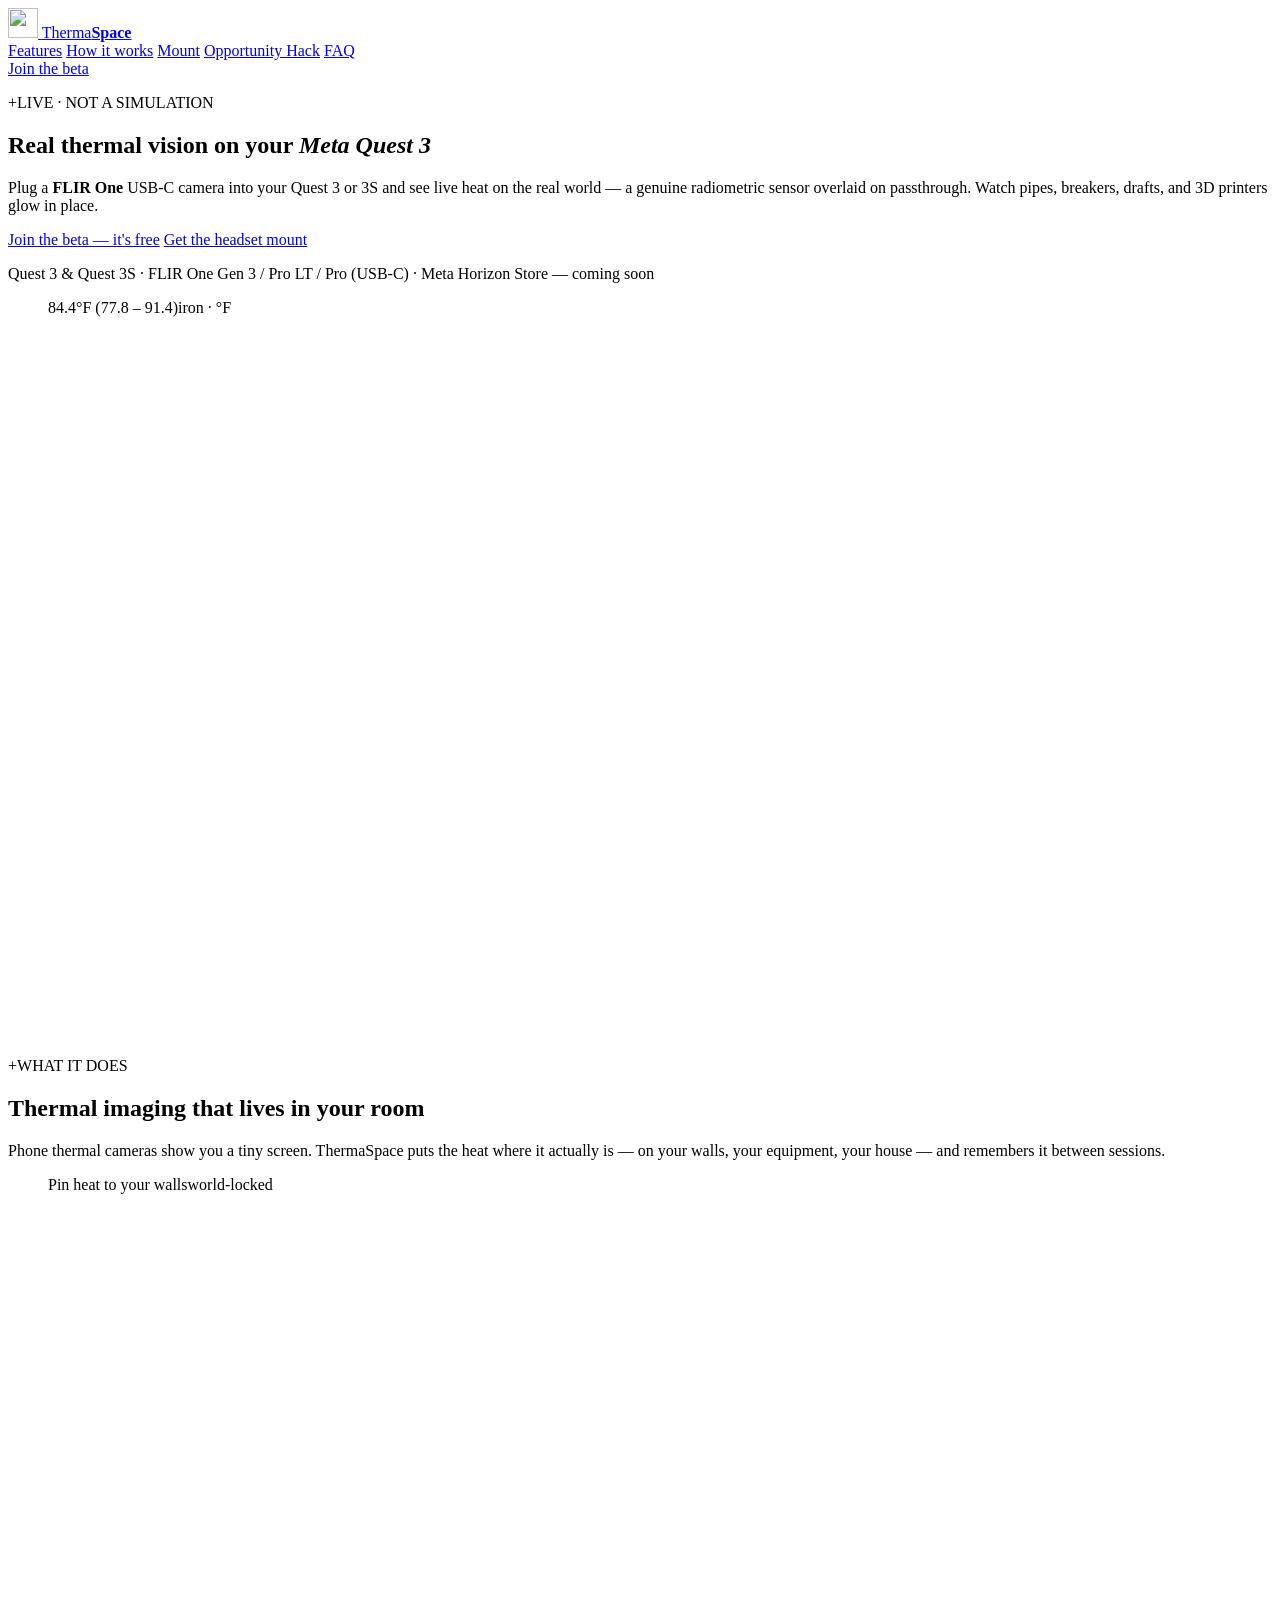
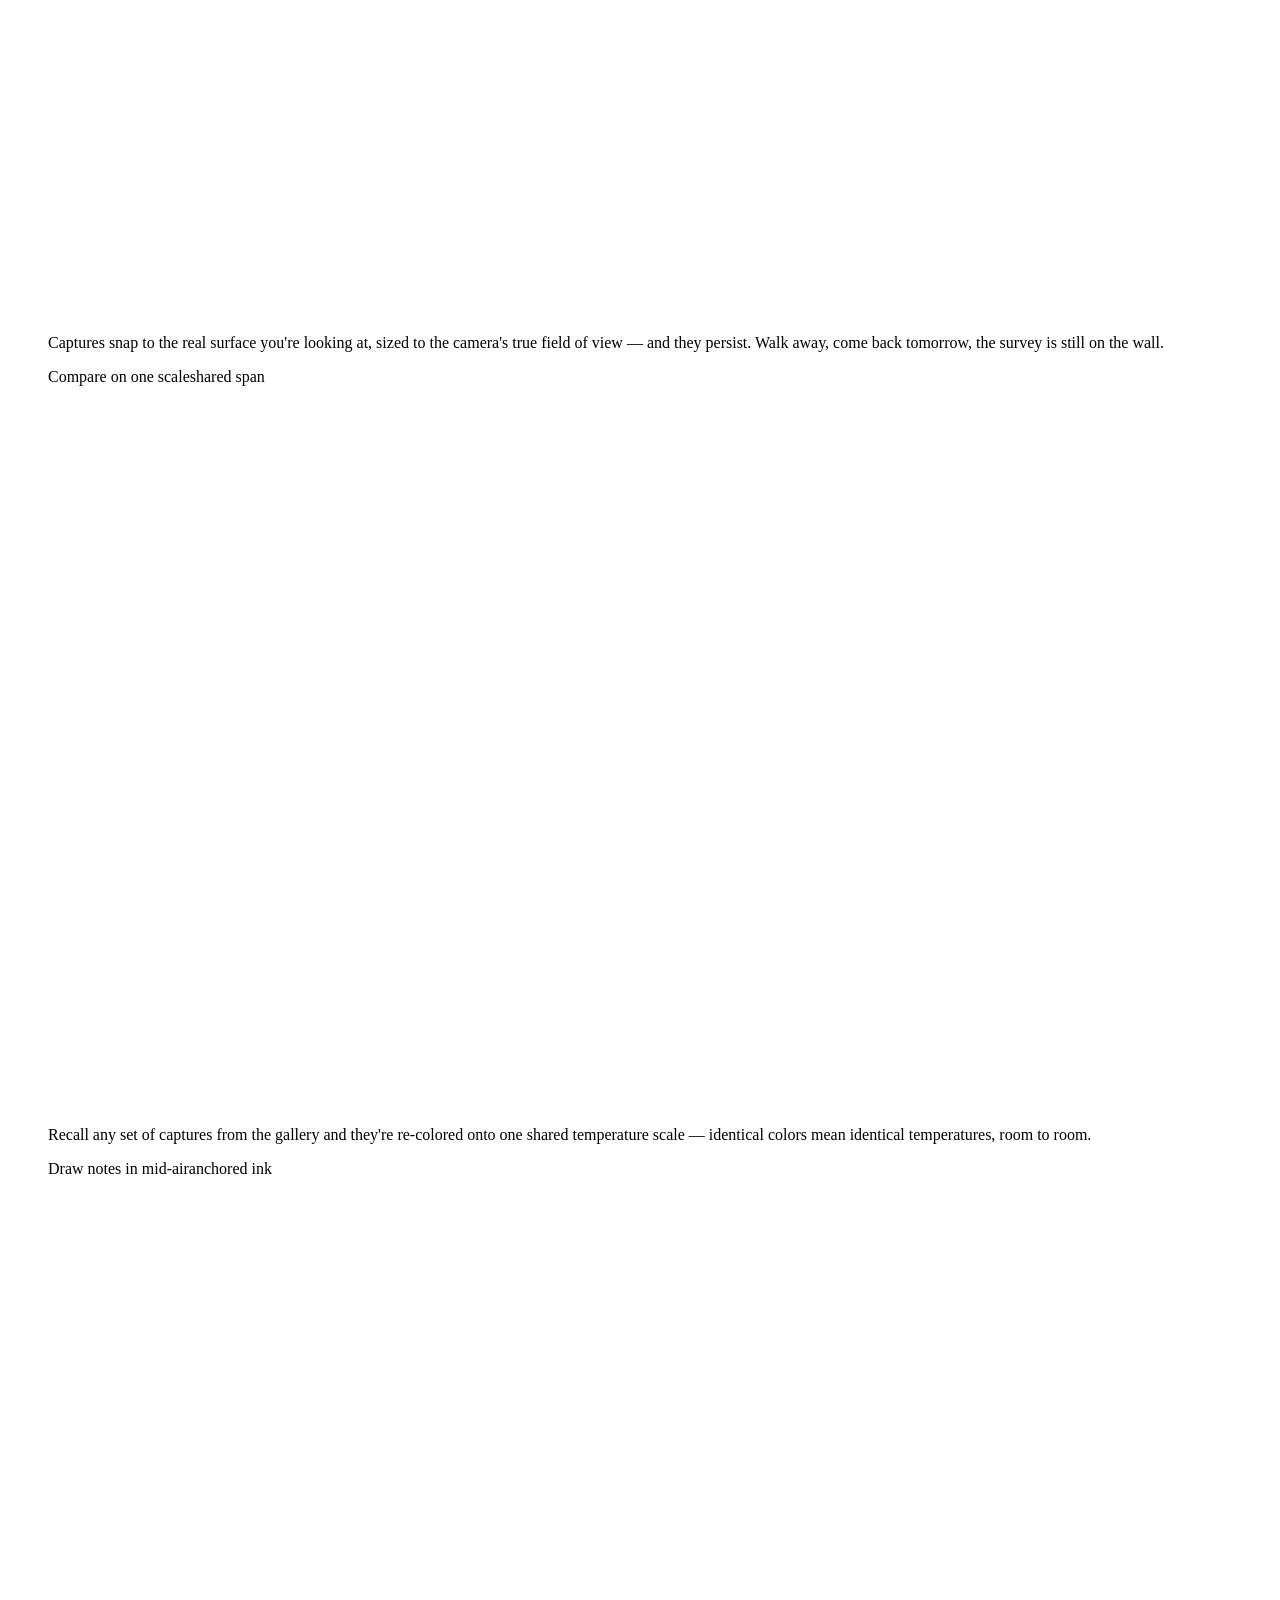
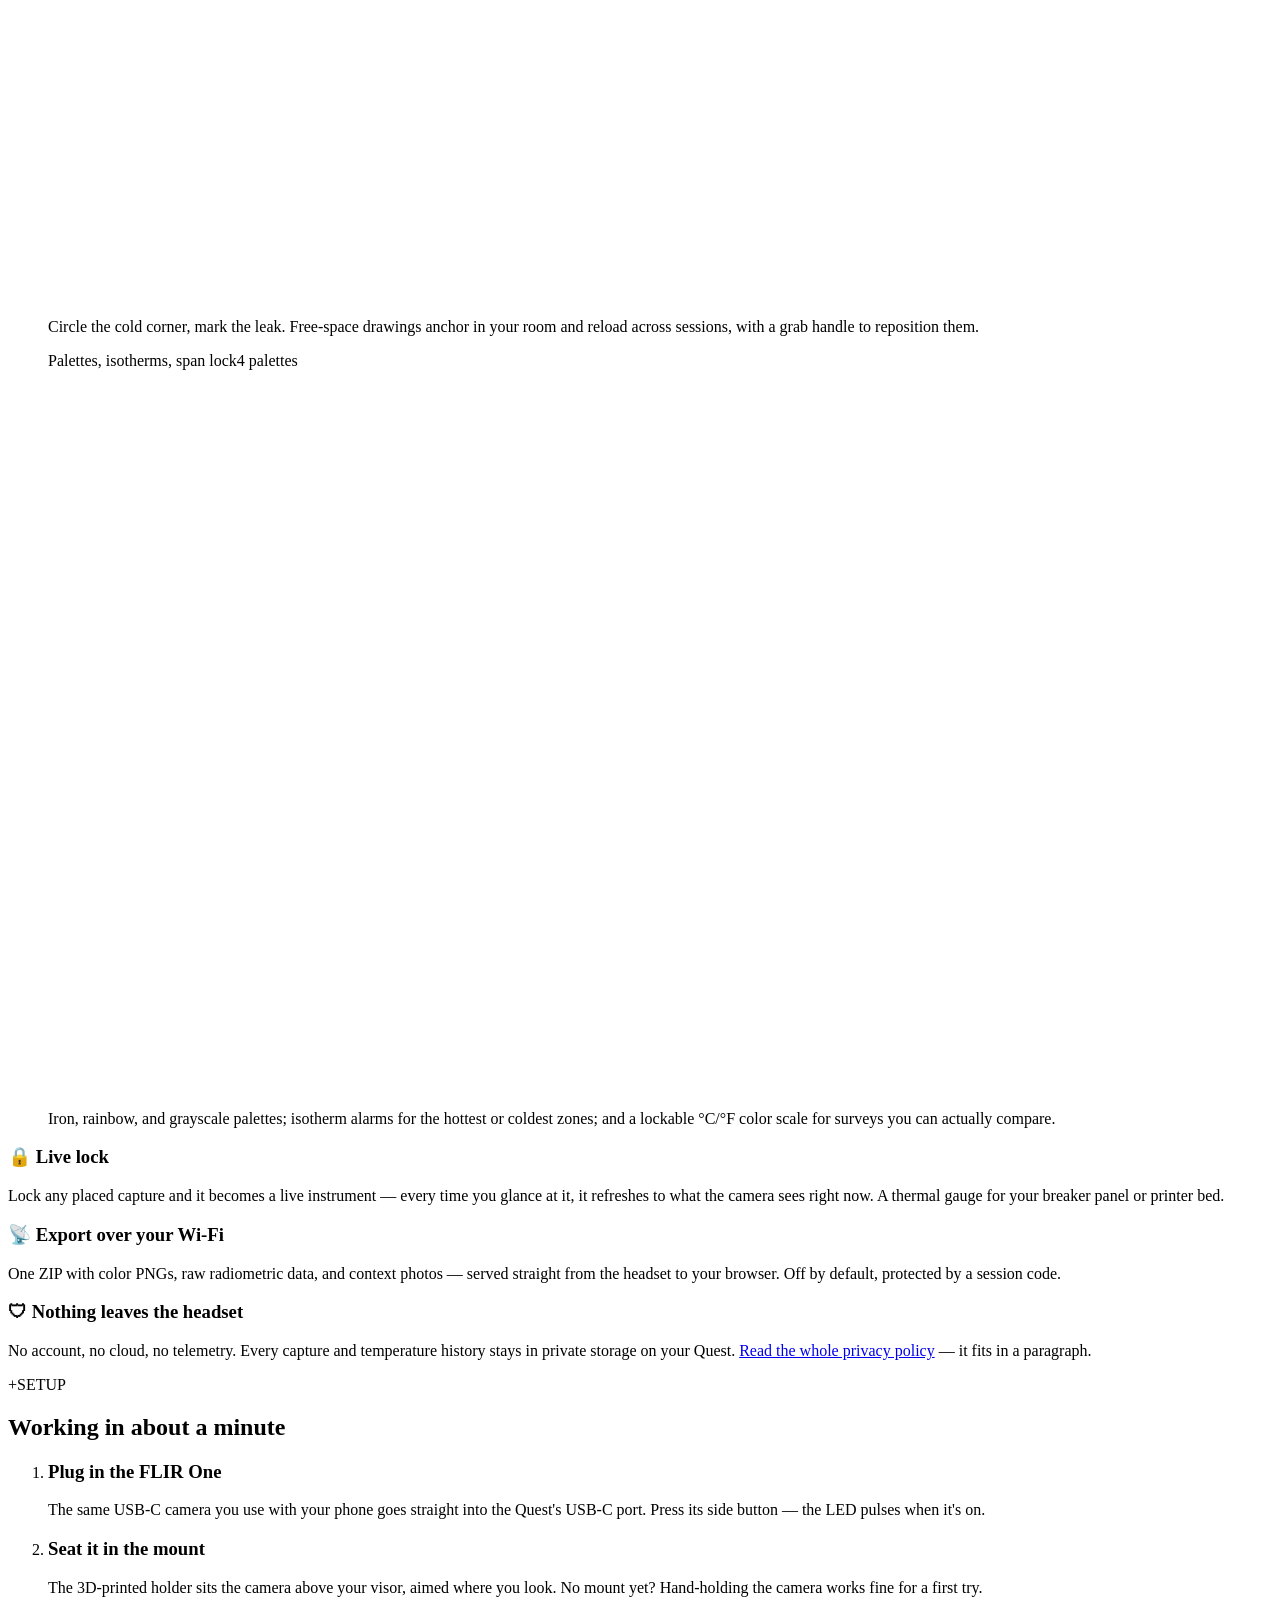
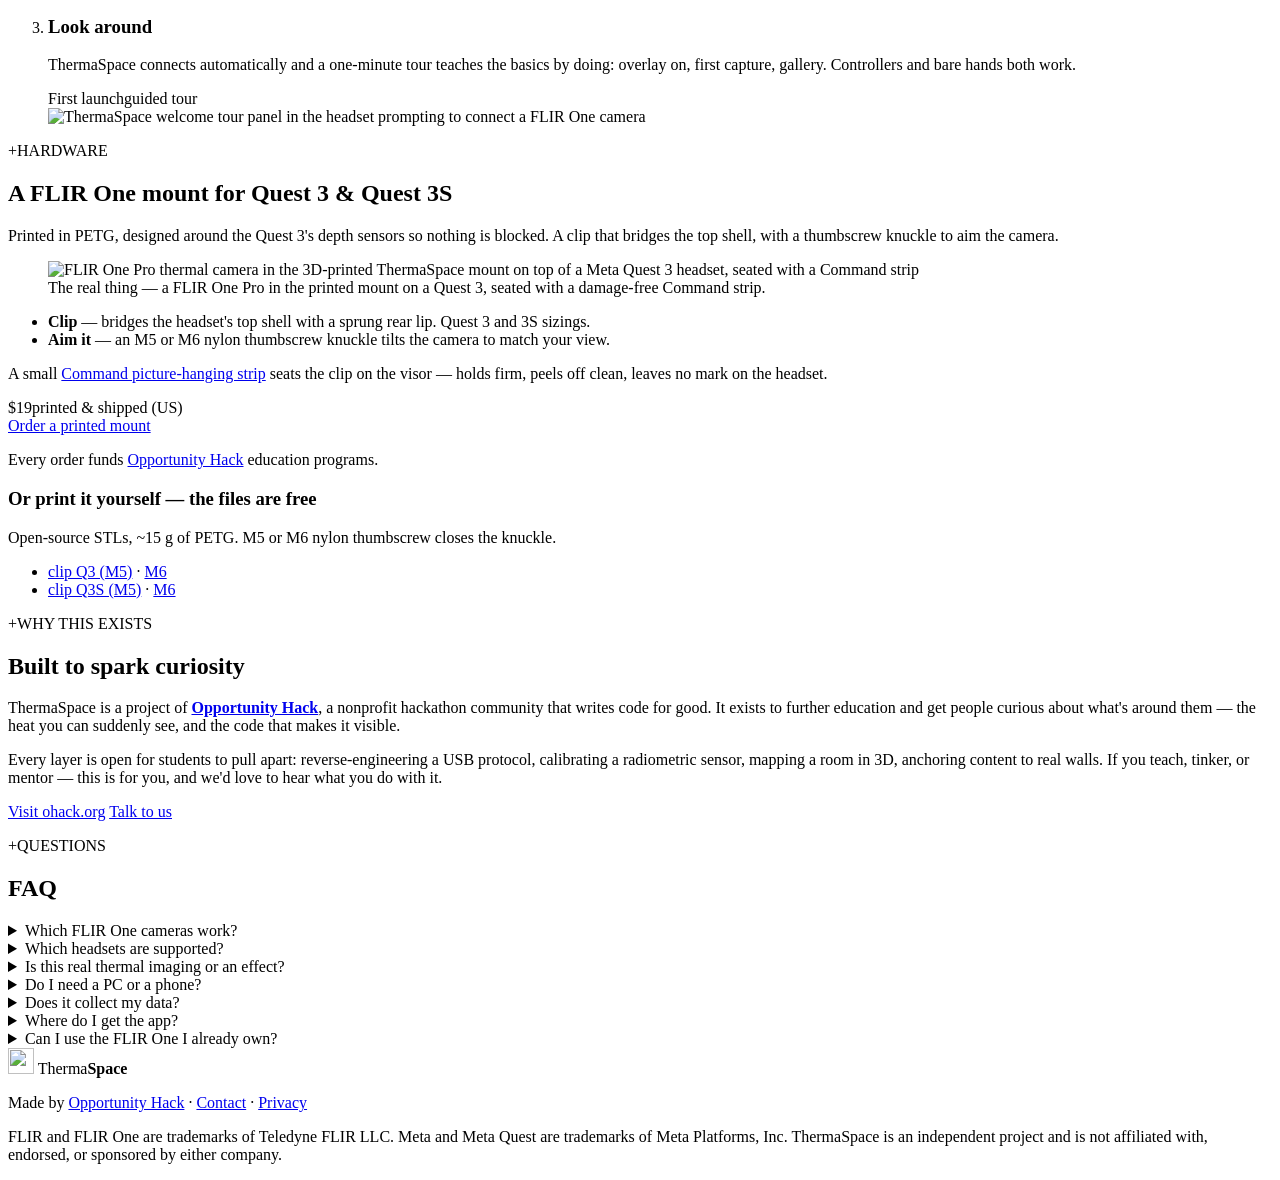
==== thermaspace.org/index.html @ 81245def "ThermaSpace: FLIR One thermal imaging for Quest 3 — initial public release Python driver, Quest 3 na" ====
<!doctype html>
<html lang="en">
<head>
<meta charset="utf-8">
<meta name="viewport" content="width=device-width, initial-scale=1">
<!-- Google tag (gtag.js) -->
<link rel="preconnect" href="https://www.googletagmanager.com">
<script async src="https://www.googletagmanager.com/gtag/js?id=G-C0W09F6KMZ"></script>
<script>
  window.dataLayer = window.dataLayer || [];
  function gtag(){dataLayer.push(arguments);}
  gtag('js', new Date());
  gtag('config', 'G-C0W09F6KMZ', location.hostname === 'thermaspace.org' ? {} : { debug_mode: true });
</script>
<title>ThermaSpace — Real Thermal Vision for Meta Quest 3 with FLIR One</title>
<meta name="description" content="ThermaSpace turns a FLIR One USB-C thermal camera and a Meta Quest 3 or 3S into real mixed-reality thermal vision — live heat overlay on passthrough, radiometric captures pinned to your walls, and a 3D-printed headset mount.">
<link rel="canonical" href="https://thermaspace.org/">
<link rel="icon" type="image/png" href="/media/favicon.png">
<meta property="og:type" content="website">
<meta property="og:site_name" content="ThermaSpace">
<meta property="og:title" content="ThermaSpace — Real Thermal Vision for Meta Quest 3">
<meta property="og:description" content="Plug a FLIR One into your Quest 3 and see live heat on the real world. Not a simulation — a real 80×60 radiometric sensor, overlaid on passthrough.">
<meta property="og:url" content="https://thermaspace.org/">
<meta property="og:image" content="https://thermaspace.org/media/og.jpg">
<meta property="og:image:width" content="1200">
<meta property="og:image:height" content="630">
<meta name="twitter:card" content="summary_large_image">
<meta name="twitter:title" content="ThermaSpace — Real Thermal Vision for Meta Quest 3">
<meta name="twitter:description" content="Plug a FLIR One into your Quest 3 and see live heat on the real world.">
<meta name="twitter:image" content="https://thermaspace.org/media/og.jpg">
<meta name="theme-color" content="#0a0812">
<link rel="preconnect" href="https://fonts.googleapis.com">
<link rel="preconnect" href="https://fonts.gstatic.com" crossorigin>
<link href="https://fonts.googleapis.com/css2?family=Chakra+Petch:wght@500;600;700&family=IBM+Plex+Mono:wght@400;500&family=IBM+Plex+Sans:wght@400;500;600&display=swap" rel="stylesheet">
<link rel="stylesheet" href="/styles.css">
<script type="application/ld+json">
{
  "@context": "https://schema.org",
  "@graph": [
    {
      "@type": "SoftwareApplication",
      "name": "ThermaSpace",
      "operatingSystem": "Meta Horizon OS (Meta Quest 3, Quest 3S)",
      "applicationCategory": "UtilitiesApplication",
      "description": "Real mixed-reality thermal vision for Meta Quest 3: connects a FLIR One USB-C thermal camera and overlays live radiometric heat onto passthrough. Pin thermal captures to your walls, compare rooms on one temperature scale, draw notes in mid-air, and export raw radiometric data over your own Wi-Fi.",
      "url": "https://thermaspace.org/",
      "image": "https://thermaspace.org/media/og.jpg",
      "offers": { "@type": "Offer", "price": "0", "priceCurrency": "USD" },
      "author": { "@type": "Organization", "name": "Opportunity Hack", "url": "https://ohack.org" }
    },
    {
      "@type": "Product",
      "name": "ThermaSpace FLIR One mount for Meta Quest 3 / 3S",
      "description": "3D-printed PETG clip mount that holds a FLIR One USB-C thermal camera on a Meta Quest 3 or Quest 3S headset. M5 or M6 thumbscrew knuckle to aim the camera; seats on the visor with a damage-free Command strip. Open-source STL files available free.",
      "image": "https://thermaspace.org/media/mount-photo.jpg",
      "brand": { "@type": "Organization", "name": "Opportunity Hack" },
      "offers": {
        "@type": "Offer",
        "price": "19",
        "priceCurrency": "USD",
        "availability": "https://schema.org/InStock",
        "url": "https://thermaspace.org/#mount"
      }
    },
    {
      "@type": "FAQPage",
      "mainEntity": [
        {
          "@type": "Question",
          "name": "Which FLIR One cameras work with ThermaSpace?",
          "acceptedAnswer": { "@type": "Answer", "text": "Any FLIR One with a USB-C connector: FLIR One Gen 3, FLIR One Pro LT, and FLIR One Pro. The Lightning (iOS) models do not fit the Quest's USB-C port and are not supported." }
        },
        {
          "@type": "Question",
          "name": "Which headsets does ThermaSpace support?",
          "acceptedAnswer": { "@type": "Answer", "text": "Meta Quest 3 and Meta Quest 3S. The app uses color passthrough and the USB-C port, so earlier Quest headsets are not supported." }
        },
        {
          "@type": "Question",
          "name": "Is this real thermal imaging or a visual effect?",
          "acceptedAnswer": { "@type": "Answer", "text": "Real. ThermaSpace streams the FLIR One's radiometric sensor directly over USB — every pixel is a real temperature in °C or °F. Other thermal-vision apps on the store are simulations; this one requires and uses the physical camera." }
        },
        {
          "@type": "Question",
          "name": "Do I need a PC or phone?",
          "acceptedAnswer": { "@type": "Answer", "text": "No. The camera plugs straight into the headset's USB-C port and everything runs on the Quest. A phone or computer on the same Wi-Fi can optionally view and export your captures." }
        },
        {
          "@type": "Question",
          "name": "Does ThermaSpace collect my data?",
          "acceptedAnswer": { "@type": "Answer", "text": "No. Nothing is collected or transmitted off the device. Thermal images, room data, and temperature history stay in the app's private storage on your headset. The optional Share feature is off by default and only serves your own devices on your own network." }
        },
        {
          "@type": "Question",
          "name": "Where do I get the app?",
          "acceptedAnswer": { "@type": "Answer", "text": "ThermaSpace is headed to the Meta Horizon Store. Until then, fill out the beta signup form at https://forms.gle/mUWpW4UMTXoNnEnE7 to join the beta and get a sideload build with instructions." }
        },
        {
          "@type": "Question",
          "name": "Can I use the FLIR One I already use with my phone?",
          "acceptedAnswer": { "@type": "Answer", "text": "Yes — it's the same camera. If your FLIR One has USB-C, unplug it from your phone and plug it into the Quest. Nothing is modified, and it keeps working with your phone." }
        }
      ]
    }
  ]
}
</script>
</head>
<body>

<div class="spanbar" aria-hidden="true">
  <div class="spanbar-track"><div class="spanbar-tick" id="spanTick"></div></div>
</div>

<header class="nav">
  <div class="container nav-inner">
    <a class="brand" href="/">
      <img src="/media/logo.png" alt="" width="30" height="30">
      <span>Therma<b>Space</b></span>
    </a>
    <nav class="nav-links" aria-label="Main">
      <a href="#features">Features</a>
      <a href="#how">How it works</a>
      <a href="#mount">Mount</a>
      <a href="#ohack">Opportunity Hack</a>
      <a href="#faq">FAQ</a>
    </nav>
    <a class="btn btn-small" href="https://forms.gle/mUWpW4UMTXoNnEnE7" target="_blank" rel="noopener">Join the beta</a>
  </div>
</header>

<main>

<section class="hero">
  <div class="container hero-grid">
    <div class="hero-copy">
      <p class="readout"><span class="cross">+</span>LIVE&nbsp;·&nbsp;NOT A SIMULATION</p>
      <h1>Real thermal vision on your <em>Meta&nbsp;Quest&nbsp;3</em></h1>
      <p class="lead">Plug a <strong>FLIR One</strong> USB-C camera into your Quest 3 or 3S and see live heat on the real world — a genuine radiometric sensor overlaid on passthrough. Watch pipes, breakers, drafts, and 3D printers glow in place.</p>
      <div class="cta-row">
        <a class="btn" href="https://forms.gle/mUWpW4UMTXoNnEnE7" target="_blank" rel="noopener">Join the beta — it's free</a>
        <a class="btn btn-ghost" href="#mount">Get the headset mount</a>
      </div>
      <p class="fineprint">Quest 3 &amp; Quest 3S · FLIR One Gen 3 / Pro LT / Pro (USB-C) · Meta Horizon Store — coming soon</p>
    </div>
    <figure class="panel hero-panel">
      <figcaption class="panel-strip"><span>84.4°F (77.8 – 91.4)</span><span>iron · °F</span></figcaption>
      <video autoplay muted loop playsinline preload="metadata" poster="/media/general_overview_nux-poster.jpg" width="1280" height="720">
        <source src="/media/general_overview_nux.mp4" type="video/mp4">
      </video>
    </figure>
  </div>
</section>

<section class="section" id="features">
  <div class="container">
    <p class="readout"><span class="cross">+</span>WHAT IT DOES</p>
    <h2>Thermal imaging that lives in your room</h2>
    <p class="section-lead">Phone thermal cameras show you a tiny screen. ThermaSpace puts the heat where it actually is — on your walls, your equipment, your house — and remembers it between sessions.</p>

    <div class="feature-grid">
      <figure class="panel feature">
        <figcaption class="panel-strip"><span>Pin heat to your walls</span><span>world-locked</span></figcaption>
        <video muted loop playsinline preload="none" data-inview poster="/media/floating_3_captures-poster.jpg" width="1280" height="720">
          <source src="/media/floating_3_captures.mp4" type="video/mp4">
        </video>
        <p>Captures snap to the real surface you're looking at, sized to the camera's true field of view — and they persist. Walk away, come back tomorrow, the survey is still on the wall.</p>
      </figure>

      <figure class="panel feature">
        <figcaption class="panel-strip"><span>Compare on one scale</span><span>shared span</span></figcaption>
        <video muted loop playsinline preload="none" data-inview poster="/media/gallery-poster.jpg" width="1280" height="720">
          <source src="/media/gallery.mp4" type="video/mp4">
        </video>
        <p>Recall any set of captures from the gallery and they're re-colored onto one shared temperature scale — identical colors mean identical temperatures, room to room.</p>
      </figure>

      <figure class="panel feature">
        <figcaption class="panel-strip"><span>Draw notes in mid-air</span><span>anchored ink</span></figcaption>
        <video muted loop playsinline preload="none" data-inview poster="/media/drawing-poster.jpg" width="1280" height="720">
          <source src="/media/drawing.mp4" type="video/mp4">
        </video>
        <p>Circle the cold corner, mark the leak. Free-space drawings anchor in your room and reload across sessions, with a grab handle to reposition them.</p>
      </figure>

      <figure class="panel feature">
        <figcaption class="panel-strip"><span>Palettes, isotherms, span lock</span><span>4 palettes</span></figcaption>
        <video muted loop playsinline preload="none" data-inview poster="/media/style_modes-poster.jpg" width="1280" height="720">
          <source src="/media/style_modes.mp4" type="video/mp4">
        </video>
        <p>Iron, rainbow, and grayscale palettes; isotherm alarms for the hottest or coldest zones; and a lockable °C/°F color scale for surveys you can actually compare.</p>
      </figure>
    </div>

    <div class="mini-grid">
      <div class="mini">
        <h3>🔒 Live lock</h3>
        <p>Lock any placed capture and it becomes a live instrument — every time you glance at it, it refreshes to what the camera sees right now. A thermal gauge for your breaker panel or printer bed.</p>
      </div>
      <div class="mini">
        <h3>📡 Export over your Wi-Fi</h3>
        <p>One ZIP with color PNGs, raw radiometric data, and context photos — served straight from the headset to your browser. Off by default, protected by a session code.</p>
      </div>
      <div class="mini">
        <h3>🛡 Nothing leaves the headset</h3>
        <p>No account, no cloud, no telemetry. Every capture and temperature history stays in private storage on your Quest. <a href="/privacy.html">Read the whole privacy policy</a> — it fits in a paragraph.</p>
      </div>
    </div>
  </div>
</section>

<section class="section section-alt" id="how">
  <div class="container how-grid">
    <div>
      <p class="readout"><span class="cross">+</span>SETUP</p>
      <h2>Working in about a minute</h2>
      <ol class="steps">
        <li>
          <h3>Plug in the FLIR One</h3>
          <p>The same USB-C camera you use with your phone goes straight into the Quest's USB-C port. Press its side button — the LED pulses when it's on.</p>
        </li>
        <li>
          <h3>Seat it in the mount</h3>
          <p>The 3D-printed holder sits the camera above your visor, aimed where you look. No mount yet? Hand-holding the camera works fine for a first try.</p>
        </li>
        <li>
          <h3>Look around</h3>
          <p>ThermaSpace connects automatically and a one-minute tour teaches the basics by doing: overlay on, first capture, gallery. Controllers and bare hands both work.</p>
        </li>
      </ol>
    </div>
    <figure class="panel">
      <figcaption class="panel-strip"><span>First launch</span><span>guided tour</span></figcaption>
      <img src="/media/first_start_nux.jpg" alt="ThermaSpace welcome tour panel in the headset prompting to connect a FLIR One camera" width="1600" height="900" loading="lazy">
    </figure>
  </div>
</section>

<section class="section" id="mount">
  <div class="container">
    <p class="readout"><span class="cross">+</span>HARDWARE</p>
    <h2>A FLIR One mount for Quest 3 &amp; Quest 3S</h2>
    <p class="section-lead">Printed in PETG, designed around the Quest 3's depth sensors so nothing is blocked. A clip that bridges the top shell, with a thumbscrew knuckle to aim the camera.</p>

    <div class="mount-grid">
      <figure class="mount-figure">
        <img src="/media/mount-photo.jpg" alt="FLIR One Pro thermal camera in the 3D-printed ThermaSpace mount on top of a Meta Quest 3 headset, seated with a Command strip" width="1600" height="2000" loading="lazy">
        <figcaption>The real thing — a FLIR One Pro in the printed mount on a Quest 3, seated with a damage-free Command strip.</figcaption>
      </figure>
      <div class="mount-buy">
        <ul class="variant-list">
          <li><b>Clip</b> — bridges the headset's top shell with a sprung rear lip. Quest 3 and 3S sizings.</li>
          <li><b>Aim it</b> — an M5 or M6 nylon thumbscrew knuckle tilts the camera to match your view.</li>
        </ul>
        <p class="mount-note">A small <a href="https://www.homedepot.com/p/Command-Small-5lb-Picture-Hanging-Strips-White-4-Pairs-8-strips-Damage-Free-Ideal-for-Apartments-Dorms-and-Classrooms-17202/100136963" target="_blank" rel="noopener">Command picture-hanging strip</a> seats the clip on the visor — holds firm, peels off clean, leaves no mark on the headset.</p>
        <div class="buy-card">
          <div class="buy-price"><span class="price">$19</span><span class="price-note">printed &amp; shipped (US)</span></div>
          <a class="btn" href="https://buy.stripe.com/14AfZi2OBb7D3gEe0f1RC00">Order a printed mount</a>
          <p class="buy-note">Every order funds <a href="https://ohack.org">Opportunity Hack</a> education programs.</p>
        </div>
        <div class="stl-box">
          <h3>Or print it yourself — the files are free</h3>
          <p>Open-source STLs, ~15 g of PETG. M5 or M6 nylon thumbscrew closes the knuckle.</p>
          <ul class="stl-links">
            <li><a href="/stl/flirone-clip.stl" download>clip Q3 (M5)</a> · <a href="/stl/flirone-clip-m6.stl" download>M6</a></li>
            <li><a href="/stl/flirone-clip-q3s.stl" download>clip Q3S (M5)</a> · <a href="/stl/flirone-clip-q3s-m6.stl" download>M6</a></li>
          </ul>
        </div>
      </div>
    </div>
  </div>
</section>

<section class="section section-alt" id="ohack">
  <div class="container ohack-inner">
    <p class="readout"><span class="cross">+</span>WHY THIS EXISTS</p>
    <h2>Built to spark curiosity</h2>
    <p class="section-lead">ThermaSpace is a project of <a href="https://ohack.org"><b>Opportunity Hack</b></a>, a nonprofit hackathon community that writes code for good. It exists to further education and get people curious about what's around them — the heat you can suddenly see, and the code that makes it visible.</p>
    <p class="section-lead">Every layer is open for students to pull apart: reverse-engineering a USB protocol, calibrating a radiometric sensor, mapping a room in 3D, anchoring content to real walls. If you teach, tinker, or mentor — this is for you, and we'd love to hear what you do with it.</p>
    <div class="cta-row">
      <a class="btn btn-ghost" href="https://ohack.org">Visit ohack.org</a>
      <a class="btn btn-ghost" href="https://forms.gle/mUWpW4UMTXoNnEnE7" target="_blank" rel="noopener">Talk to us</a>
    </div>
  </div>
</section>

<section class="section" id="faq">
  <div class="container faq-inner">
    <p class="readout"><span class="cross">+</span>QUESTIONS</p>
    <h2>FAQ</h2>
    <details>
      <summary>Which FLIR One cameras work?</summary>
      <p>Any FLIR One with a USB-C connector: <b>FLIR One Gen 3</b>, <b>FLIR One Pro LT</b>, and <b>FLIR One Pro</b>. The Lightning (iOS) models don't fit the Quest's USB-C port and aren't supported.</p>
    </details>
    <details>
      <summary>Which headsets are supported?</summary>
      <p>Meta <b>Quest 3</b> and <b>Quest 3S</b>. ThermaSpace relies on color passthrough and the USB-C port, so earlier Quests aren't supported.</p>
    </details>
    <details>
      <summary>Is this real thermal imaging or an effect?</summary>
      <p>Real. ThermaSpace streams the FLIR One's radiometric sensor over USB — every pixel is a real temperature in °C or °F, with a spot meter and min/max span readout. The "thermal vision" apps already on the store are simulations; this one requires the physical camera.</p>
    </details>
    <details>
      <summary>Do I need a PC or a phone?</summary>
      <p>No. The camera plugs straight into the headset and everything runs on the Quest. A browser on the same Wi-Fi can optionally view the live stream and download your captures.</p>
    </details>
    <details>
      <summary>Does it collect my data?</summary>
      <p>No. Nothing is collected or transmitted off the device — no account, no analytics sent anywhere. See the <a href="/privacy.html">privacy policy</a>.</p>
    </details>
    <details>
      <summary>Where do I get the app?</summary>
      <p>It's headed to the Meta Horizon Store. Until then, <a href="https://forms.gle/mUWpW4UMTXoNnEnE7" target="_blank" rel="noopener">fill out the signup form</a> to join the beta — you'll get a build and sideload instructions.</p>
    </details>
    <details>
      <summary>Can I use the FLIR One I already own?</summary>
      <p>Yes — that's the point. If it has USB-C, unplug it from your phone and plug it into your Quest. Nothing is modified; it keeps working with your phone afterward.</p>
    </details>
  </div>
</section>

</main>

<footer class="footer">
  <div class="container footer-inner">
    <div class="brand">
      <img src="/media/logo.png" alt="" width="26" height="26">
      <span>Therma<b>Space</b></span>
    </div>
    <p>Made by <a href="https://ohack.org">Opportunity Hack</a> · <a href="https://forms.gle/mUWpW4UMTXoNnEnE7" target="_blank" rel="noopener">Contact</a> · <a href="/privacy.html">Privacy</a></p>
    <p class="fineprint">FLIR and FLIR One are trademarks of Teledyne FLIR LLC. Meta and Meta Quest are trademarks of Meta Platforms, Inc. ThermaSpace is an independent project and is not affiliated with, endorsed, or sponsored by either company.</p>
  </div>
</footer>

<script src="/script.js" defer></script>
</body>
</html>
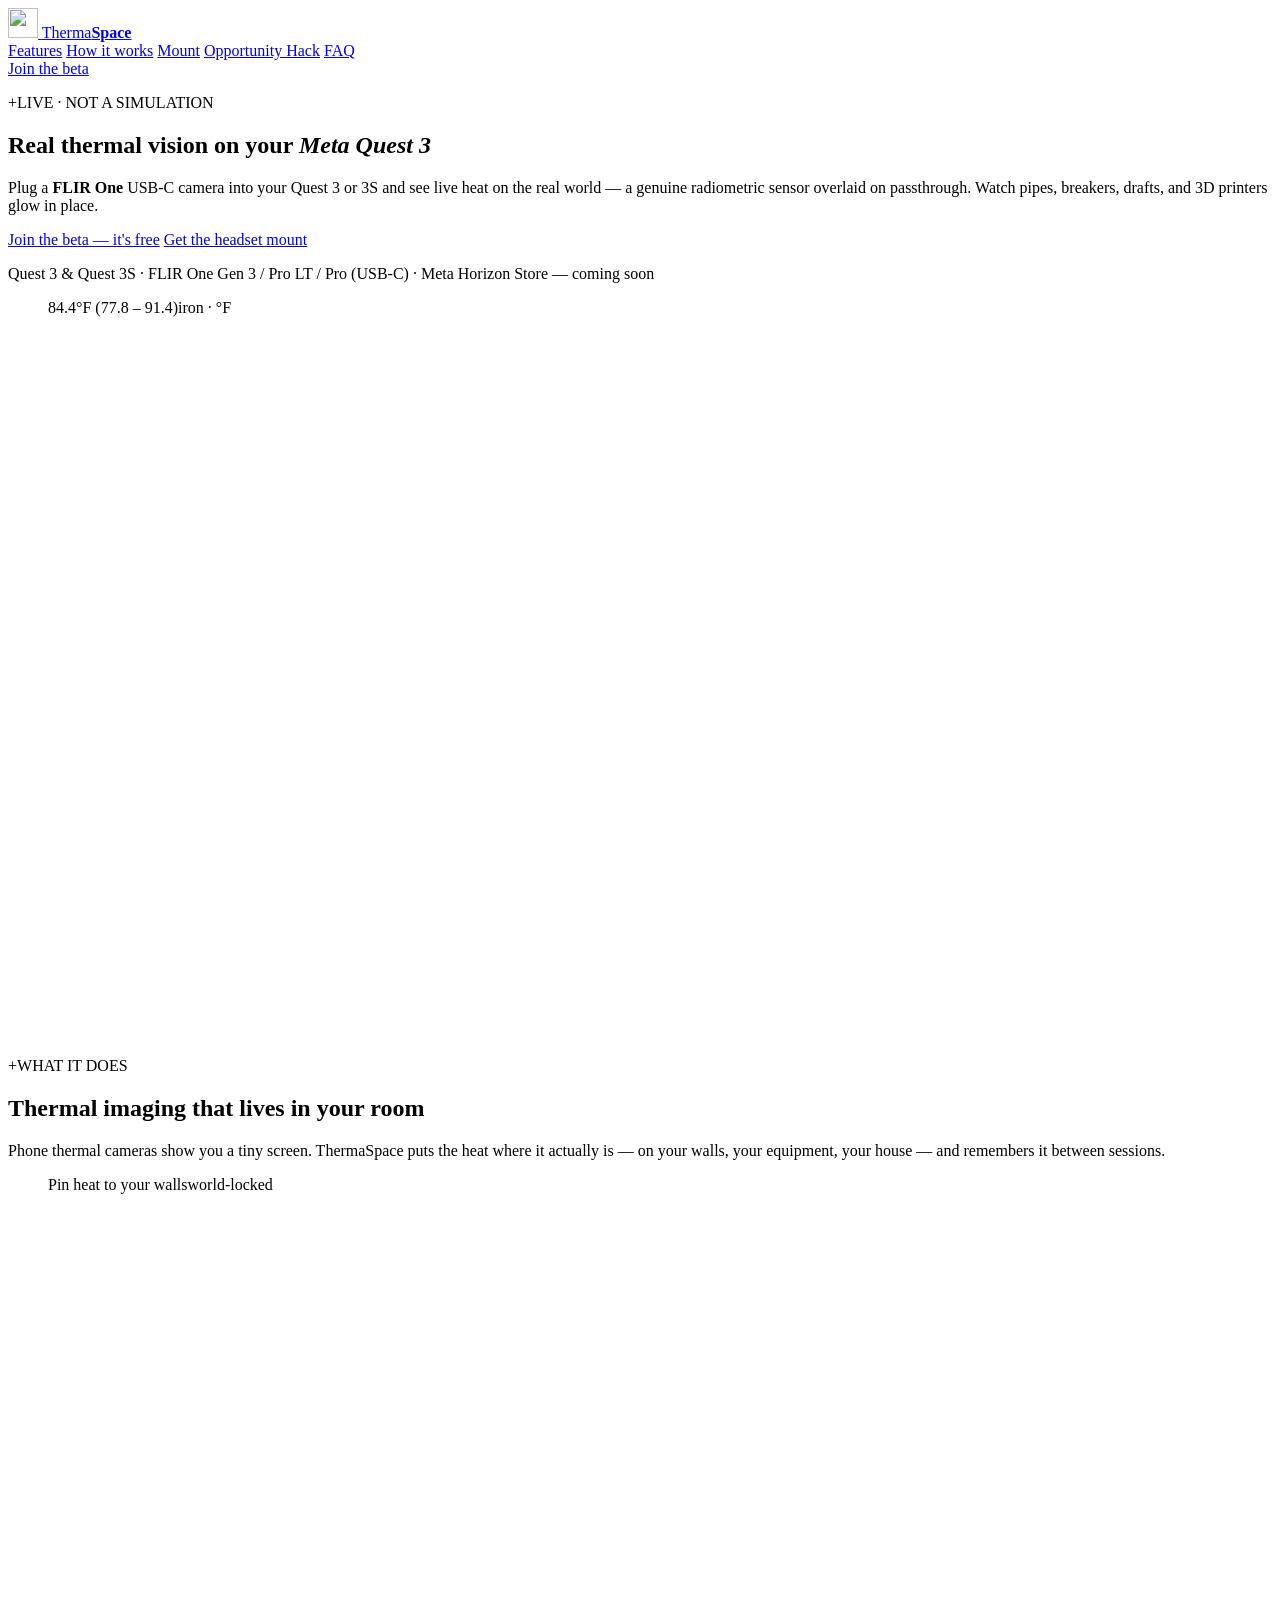
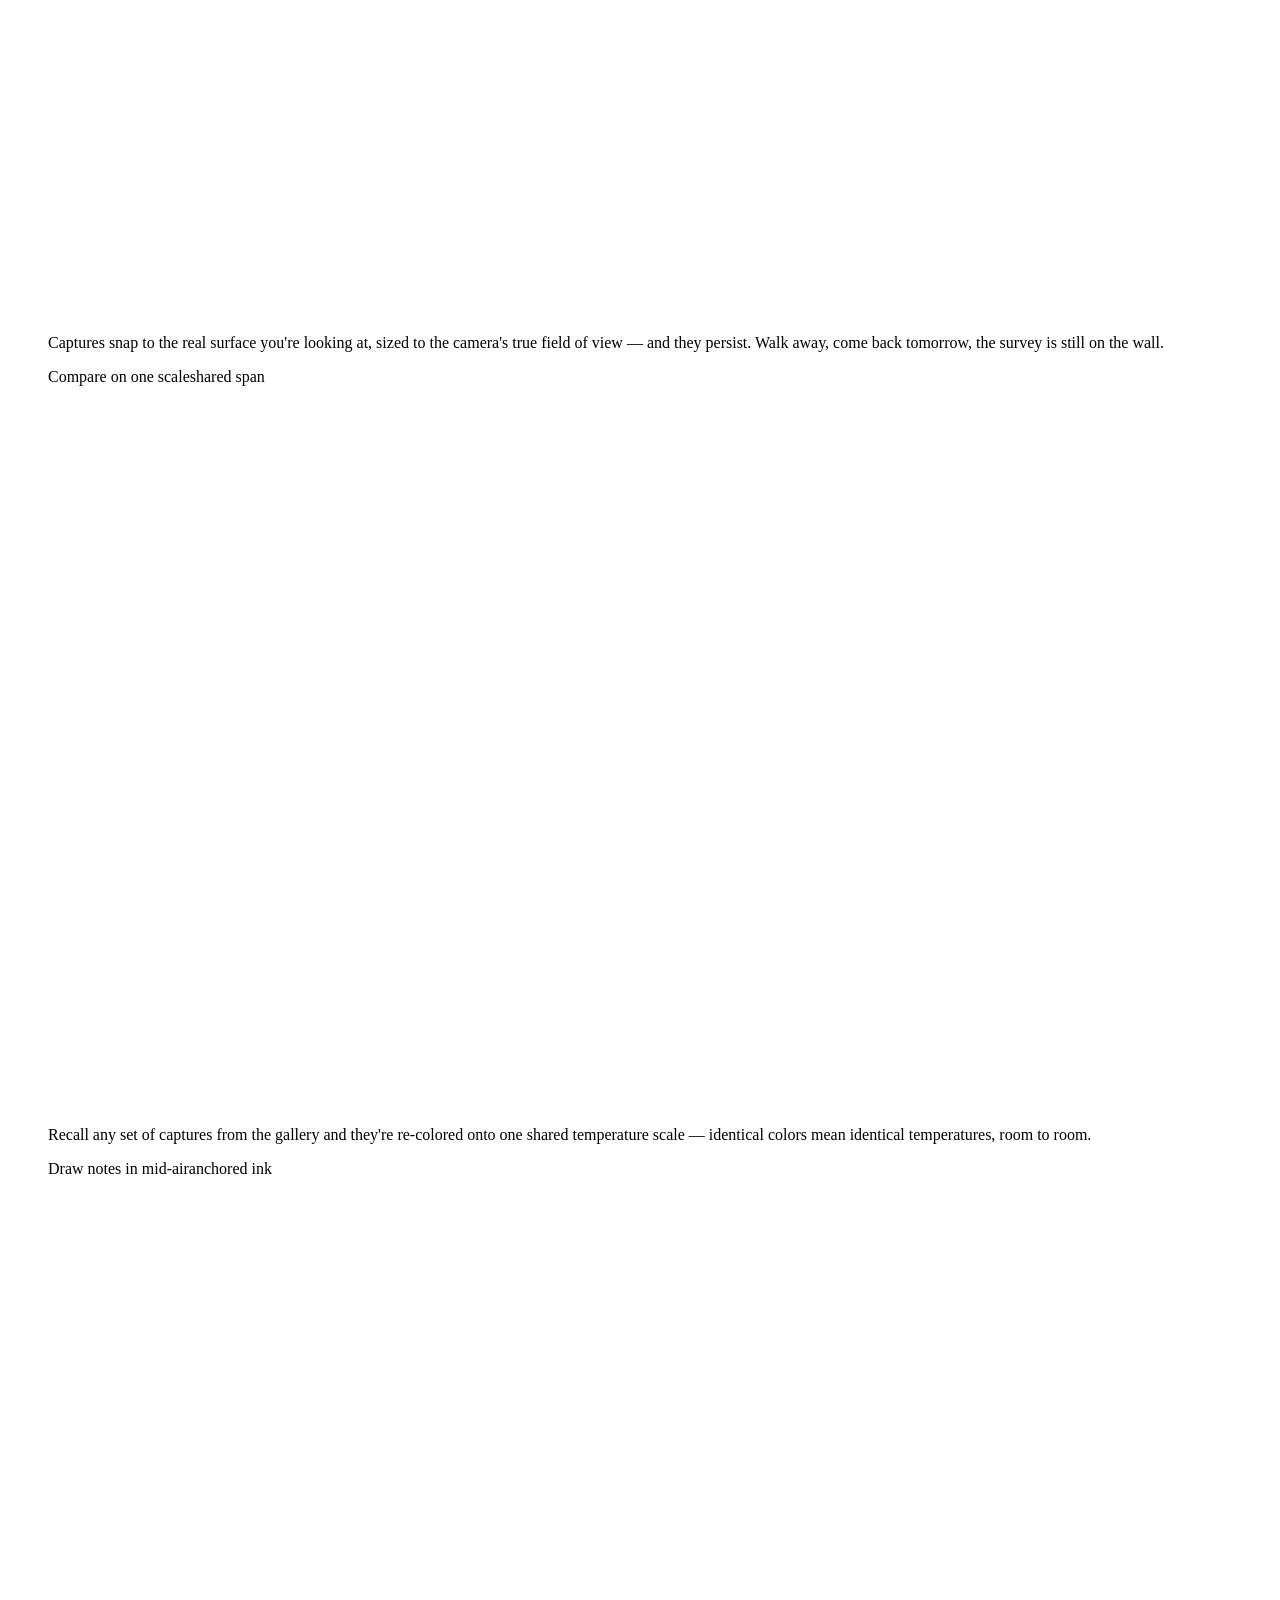
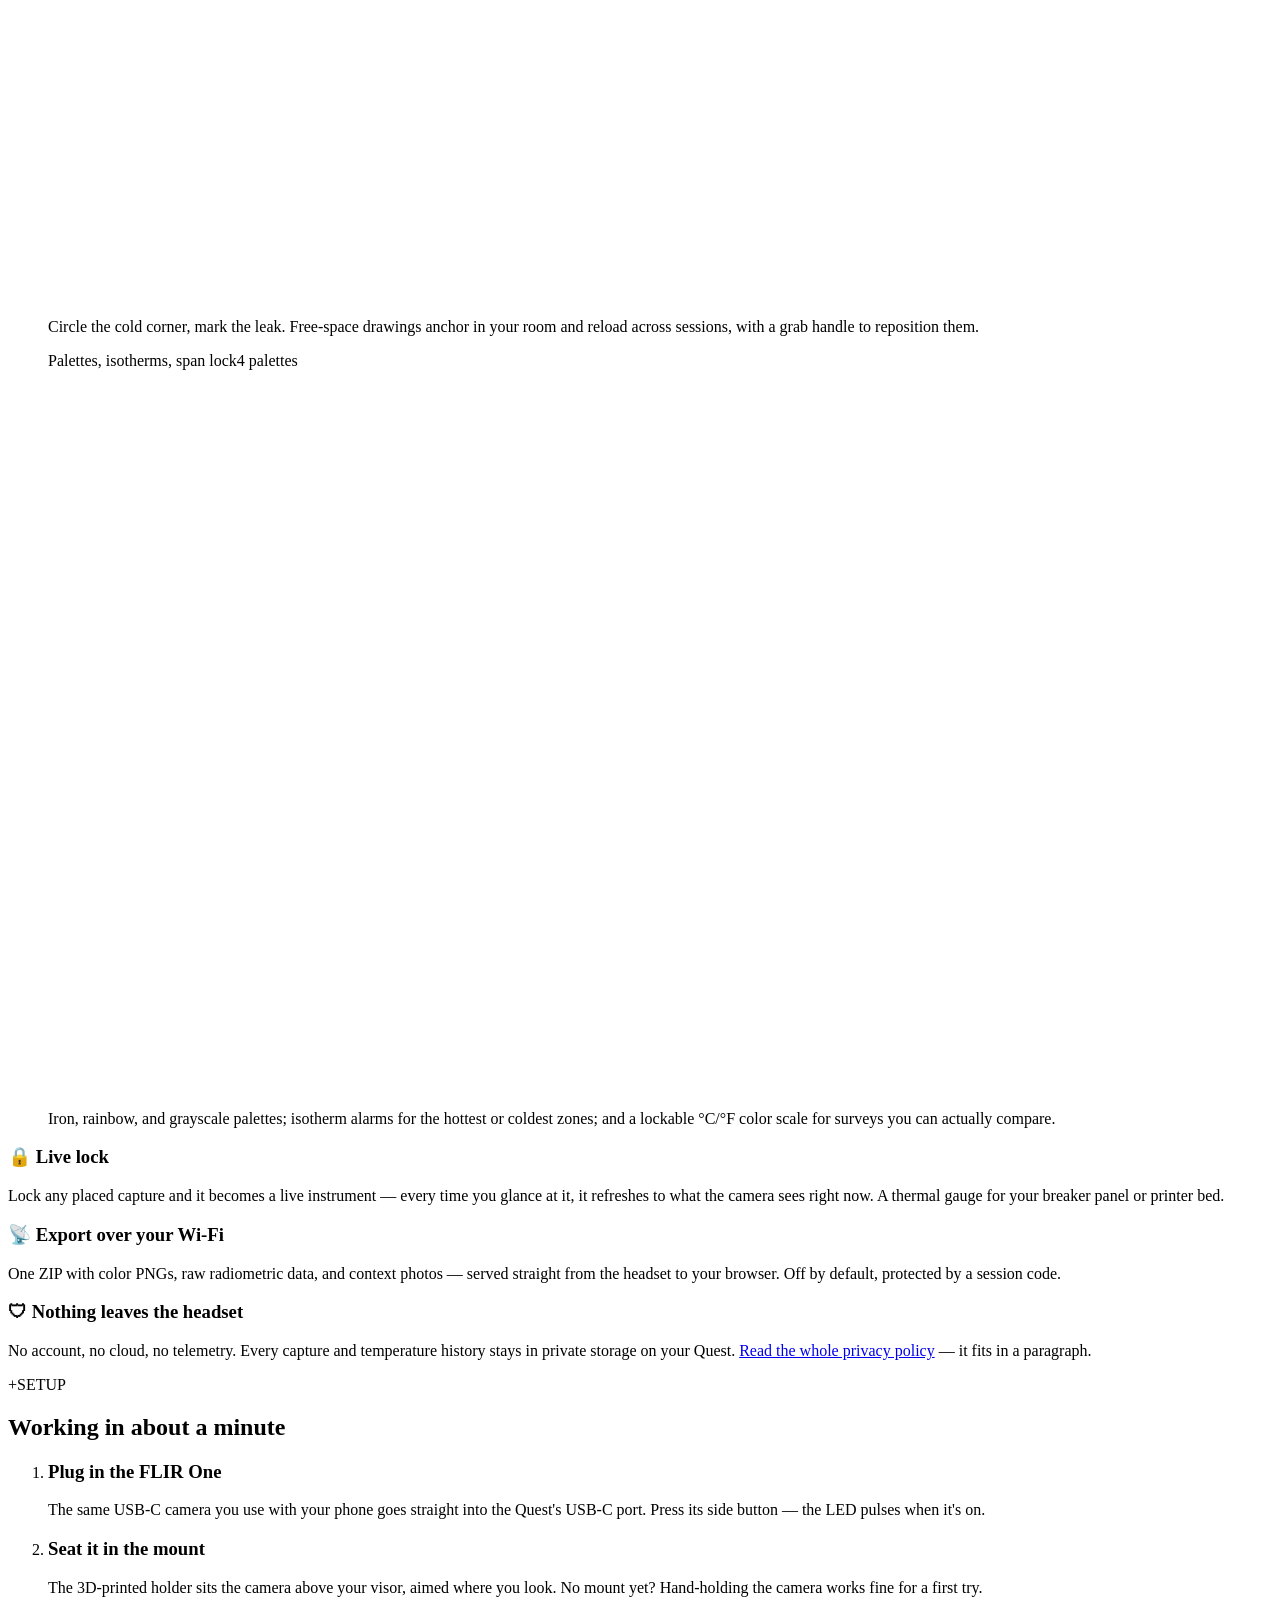
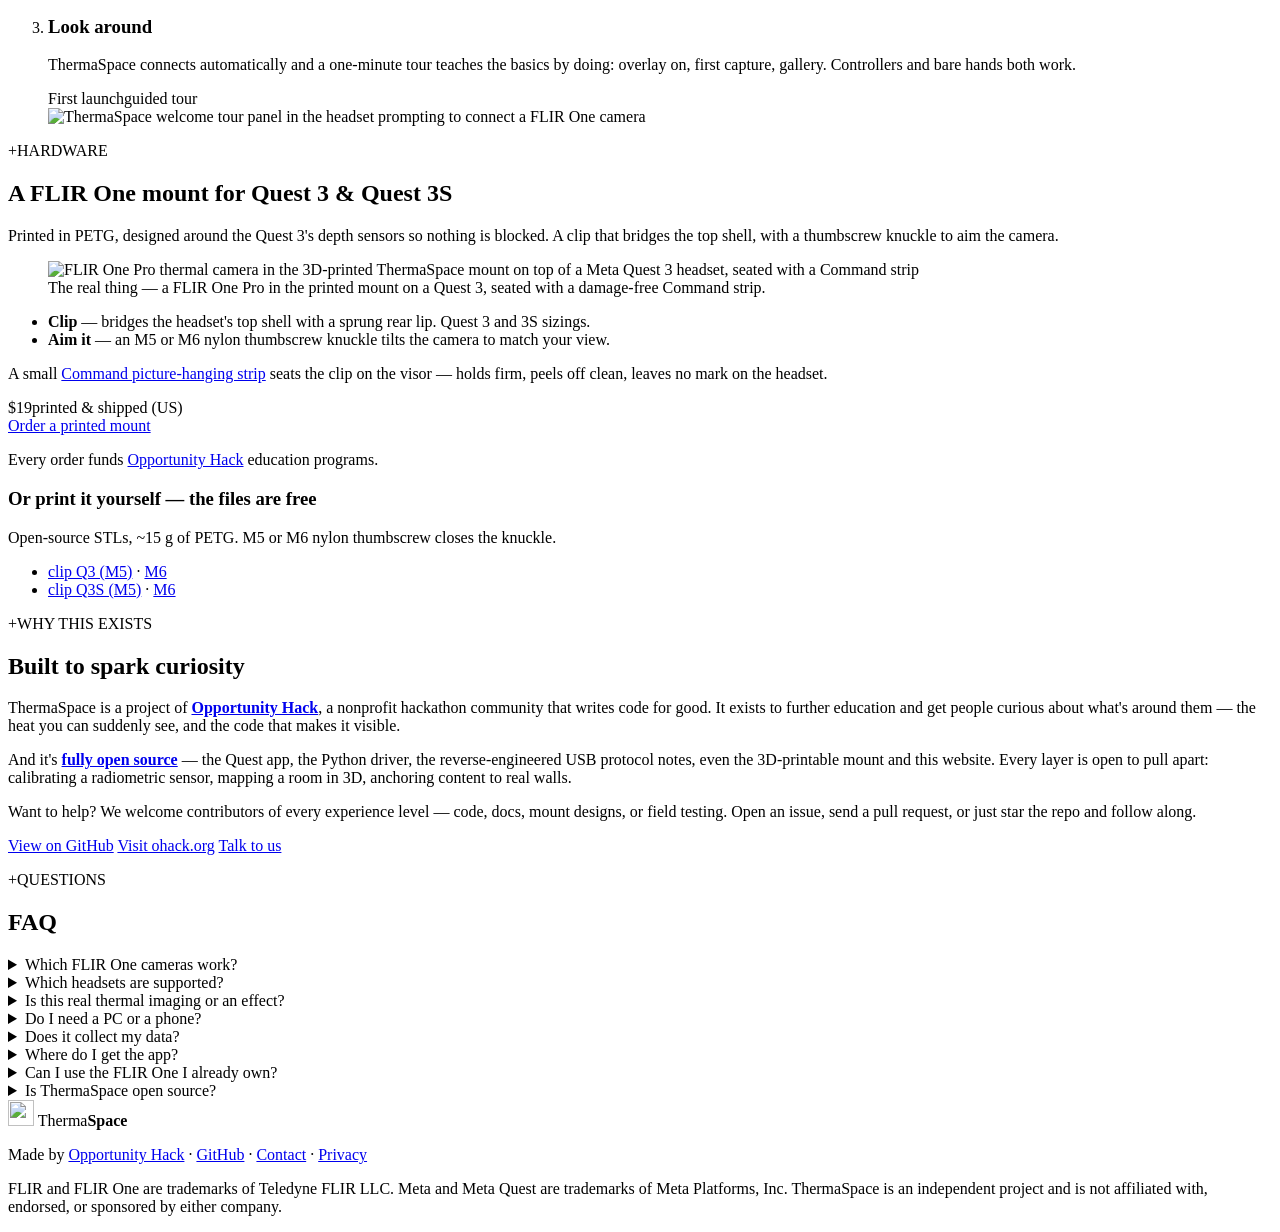
==== commit 005abff9: "Site: open-source callout, GitHub CTA/FAQ/footer links, github_click GA event Co-Authored-By: Claude" ====
--- a/thermaspace.org/index.html
+++ b/thermaspace.org/index.html
@@ -99,6 +99,11 @@
           "@type": "Question",
           "name": "Can I use the FLIR One I already use with my phone?",
           "acceptedAnswer": { "@type": "Answer", "text": "Yes — it's the same camera. If your FLIR One has USB-C, unplug it from your phone and plug it into the Quest. Nothing is modified, and it keeps working with your phone." }
+        },
+        {
+          "@type": "Question",
+          "name": "Is ThermaSpace open source?",
+          "acceptedAnswer": { "@type": "Answer", "text": "Yes. The entire project is open source at https://github.com/opportunity-hack/thermaspace.org — the Quest app, the Python FLIR One driver, the USB protocol documentation, the 3D-printable mount files, and this website. Contributions are welcome." }
         }
       ]
     }
@@ -276,8 +281,10 @@
     <p class="readout"><span class="cross">+</span>WHY THIS EXISTS</p>
     <h2>Built to spark curiosity</h2>
     <p class="section-lead">ThermaSpace is a project of <a href="https://ohack.org"><b>Opportunity Hack</b></a>, a nonprofit hackathon community that writes code for good. It exists to further education and get people curious about what's around them — the heat you can suddenly see, and the code that makes it visible.</p>
-    <p class="section-lead">Every layer is open for students to pull apart: reverse-engineering a USB protocol, calibrating a radiometric sensor, mapping a room in 3D, anchoring content to real walls. If you teach, tinker, or mentor — this is for you, and we'd love to hear what you do with it.</p>
+    <p class="section-lead">And it's <a href="https://github.com/opportunity-hack/thermaspace.org"><b>fully open source</b></a> — the Quest app, the Python driver, the reverse-engineered USB protocol notes, even the 3D-printable mount and this website. Every layer is open to pull apart: calibrating a radiometric sensor, mapping a room in 3D, anchoring content to real walls.</p>
+    <p class="section-lead">Want to help? We welcome contributors of every experience level — code, docs, mount designs, or field testing. Open an issue, send a pull request, or just star the repo and follow along.</p>
     <div class="cta-row">
+      <a class="btn btn-ghost" href="https://github.com/opportunity-hack/thermaspace.org" target="_blank" rel="noopener">View on GitHub</a>
       <a class="btn btn-ghost" href="https://ohack.org">Visit ohack.org</a>
       <a class="btn btn-ghost" href="https://forms.gle/mUWpW4UMTXoNnEnE7" target="_blank" rel="noopener">Talk to us</a>
     </div>
@@ -315,6 +322,10 @@
     <details>
       <summary>Can I use the FLIR One I already own?</summary>
       <p>Yes — that's the point. If it has USB-C, unplug it from your phone and plug it into your Quest. Nothing is modified; it keeps working with your phone afterward.</p>
+    </details>
+    <details>
+      <summary>Is ThermaSpace open source?</summary>
+      <p>Yes — the whole project is <a href="https://github.com/opportunity-hack/thermaspace.org" target="_blank" rel="noopener">open source on GitHub</a>: the Quest app, the Python FLIR One driver, the USB protocol documentation, the 3D-printable mount files, and this website. Contributions are welcome — open an issue or send a pull request.</p>
     </details>
   </div>
 </section>
@@ -327,7 +338,7 @@
       <img src="/media/logo.png" alt="" width="26" height="26">
       <span>Therma<b>Space</b></span>
     </div>
-    <p>Made by <a href="https://ohack.org">Opportunity Hack</a> · <a href="https://forms.gle/mUWpW4UMTXoNnEnE7" target="_blank" rel="noopener">Contact</a> · <a href="/privacy.html">Privacy</a></p>
+    <p>Made by <a href="https://ohack.org">Opportunity Hack</a> · <a href="https://github.com/opportunity-hack/thermaspace.org" target="_blank" rel="noopener">GitHub</a> · <a href="https://forms.gle/mUWpW4UMTXoNnEnE7" target="_blank" rel="noopener">Contact</a> · <a href="/privacy.html">Privacy</a></p>
     <p class="fineprint">FLIR and FLIR One are trademarks of Teledyne FLIR LLC. Meta and Meta Quest are trademarks of Meta Platforms, Inc. ThermaSpace is an independent project and is not affiliated with, endorsed, or sponsored by either company.</p>
   </div>
 </footer>
